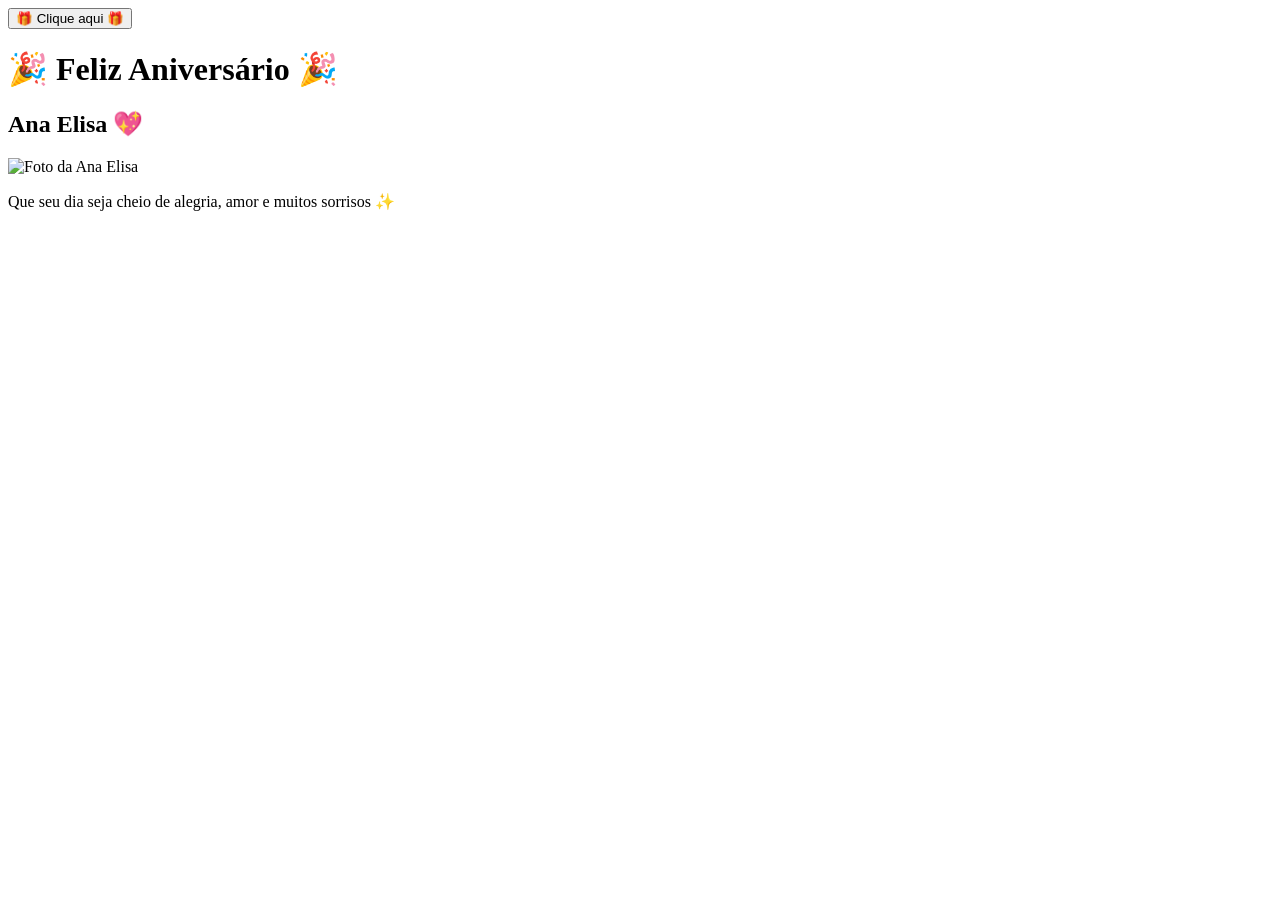
==== index.html @ 8afeb4db "Update and rename index.html.html to index.html" ====
<!DOCTYPE html>
<html lang="pt-BR">
<head>
    <meta charset="UTF-8">
    <title>Feliz Aniversário 🎉</title>
    <link rel="stylesheet" href="css ana niver.css">
</head>
<body>

    <!-- Tela inicial -->
    <div id="tela-inicial">
        <button id="btn-entrar">🎁 Clique aqui 🎁</button>
    </div>

    <!-- Tela aniversário -->
    <div id="tela-aniversario" class="hidden">
        <h1>🎉 Feliz Aniversário 🎉</h1>
        <h2>Ana Elisa 💖</h2>

        <img src="ana.jpeg" alt="Foto da Ana Elisa">

        <p>Que seu dia seja cheio de alegria, amor e muitos sorrisos ✨</p>

        <canvas id="confete"></canvas>
    </div>

    <script src="niver ana elisa.js"></script>
</body>
</html>
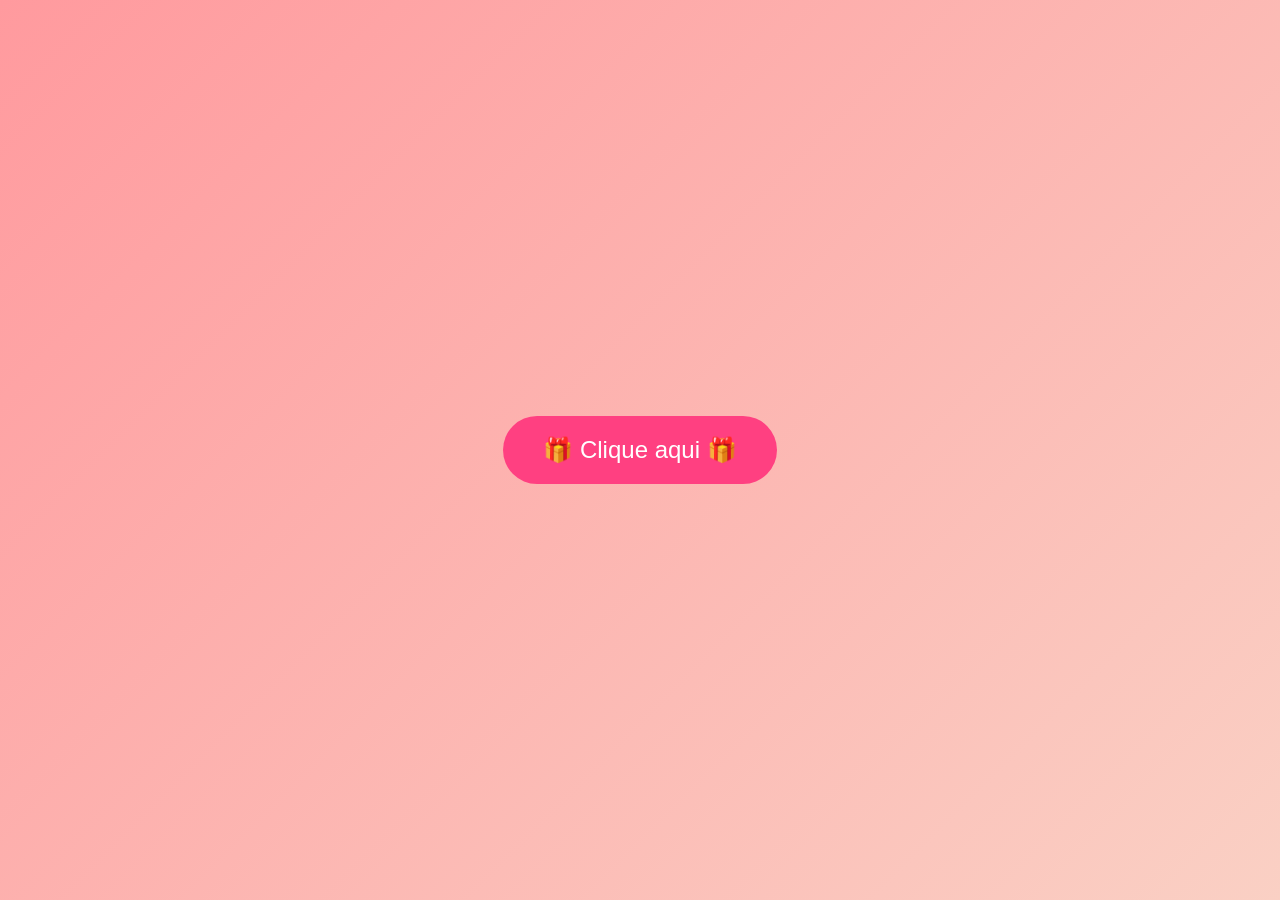
==== commit 3a8acfec: "Add files via upload" ====
--- a/index.html
+++ b/index.html
@@ -3,27 +3,25 @@
 <head>
     <meta charset="UTF-8">
     <title>Feliz Aniversário 🎉</title>
-    <link rel="stylesheet" href="css ana niver.css">
+    <link rel="stylesheet" href="style.css.css">
 </head>
 <body>
 
-    <!-- Tela inicial -->
-    <div id="tela-inicial">
-        <button id="btn-entrar">🎁 Clique aqui 🎁</button>
-    </div>
+<div id="tela-inicial">
+    <button id="btn-entrar">🎁 Clique aqui 🎁</button>
+</div>
 
-    <!-- Tela aniversário -->
-    <div id="tela-aniversario" class="hidden">
-        <h1>🎉 Feliz Aniversário 🎉</h1>
-        <h2>Ana Elisa 💖</h2>
+<div id="tela-aniversario" class="hidden">
+    <h1>🎉 Feliz Aniversário 🎉</h1>
+    <h2>Ana Elisa 💖</h2>
 
-        <img src="ana.jpeg" alt="Foto da Ana Elisa">
+    <img src="ana.jpg" alt="Foto da Ana Elisa">
 
-        <p>Que seu dia seja cheio de alegria, amor e muitos sorrisos ✨</p>
+    <p>Que seu dia seja cheio de alegria, amor e muitos sorrisos ✨</p>
 
-        <canvas id="confete"></canvas>
-    </div>
+    <canvas id="confete"></canvas>
+</div>
 
-    <script src="niver ana elisa.js"></script>
+<script src="script.js.js"></script>
 </body>
 </html>
--- a/style.css.css
+++ b/style.css.css
@@ -0,0 +1,89 @@
+* {
+    margin: 0;
+    padding: 0;
+    box-sizing: border-box;
+    font-family: 'Arial', sans-serif;
+}
+
+body {
+    background: linear-gradient(135deg, #ff9a9e, #fad0c4);
+    height: 100vh;
+    overflow: hidden;
+}
+
+/* Tela inicial */
+#tela-inicial {
+    display: flex;
+    justify-content: center;
+    align-items: center;
+    height: 100vh;
+}
+
+#btn-entrar {
+    padding: 20px 40px;
+    font-size: 24px;
+    border: none;
+    border-radius: 50px;
+    cursor: pointer;
+    background: #ff4081;
+    color: white;
+    transition: transform 0.2s, box-shadow 0.2s;
+}
+
+#btn-entrar:hover {
+    transform: scale(1.1);
+    box-shadow: 0 10px 25px rgba(0,0,0,0.3);
+}
+
+/* Tela aniversário */
+#tela-aniversario {
+    text-align: center;
+    padding-top: 40px;
+}
+
+#tela-aniversario h1 {
+    font-size: 48px;
+    color: white;
+    animation: aparecer 1.5s ease;
+}
+
+#tela-aniversario h2 {
+    font-size: 36px;
+    margin: 15px 0;
+    color: #fff;
+}
+
+#tela-aniversario img {
+    width: 320px;
+    height: 320px;
+    object-fit: cover;
+    border-radius: 50%;
+    border: 6px solid white;
+    margin: 25px 0;
+    animation: aparecer 2s ease;
+}
+#tela-aniversario p {
+    font-size: 22px;
+    color: white;
+}
+
+.hidden {
+    display: none;
+}
+
+@keyframes aparecer {
+    from {
+        opacity: 0;
+        transform: translateY(20px);
+    }
+    to {
+        opacity: 1;
+        transform: translateY(0);
+    }
+}
+
+canvas {
+    position: fixed;
+    top: 0;
+    left: 0;
+}
